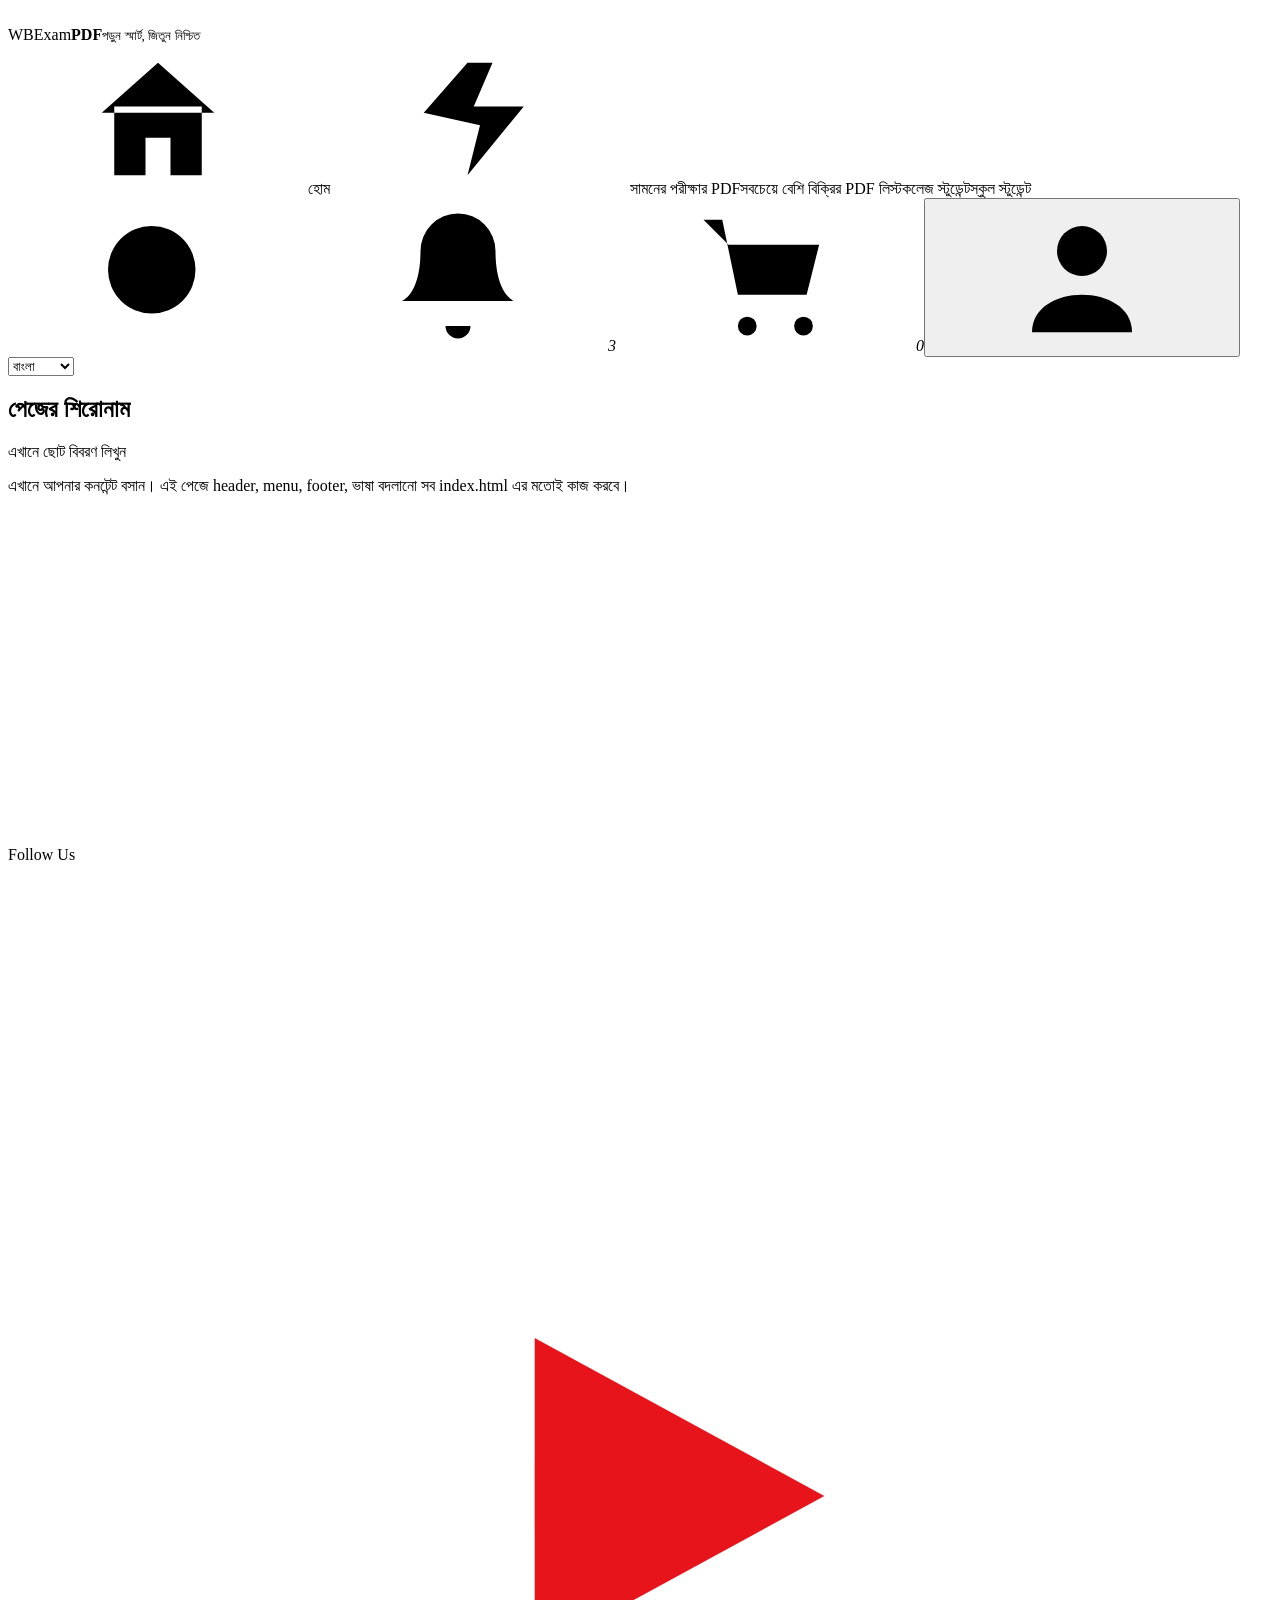
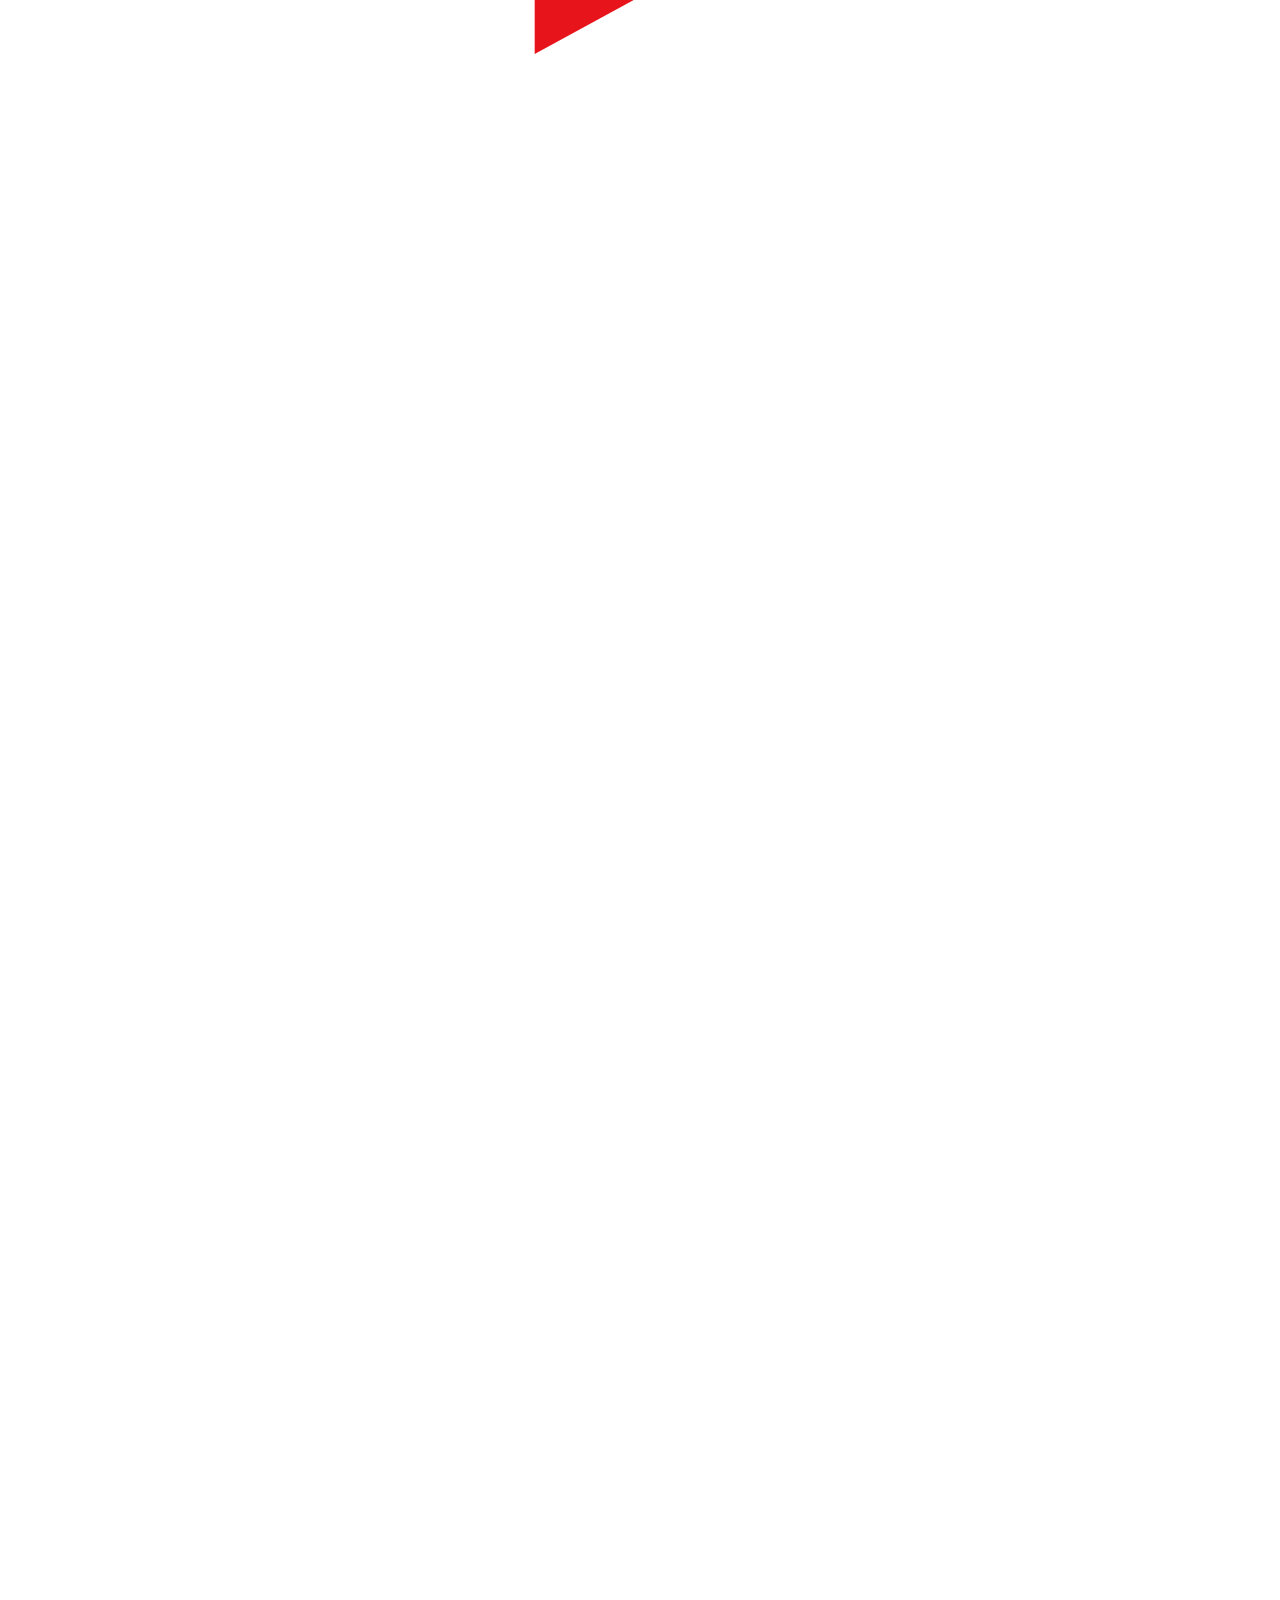
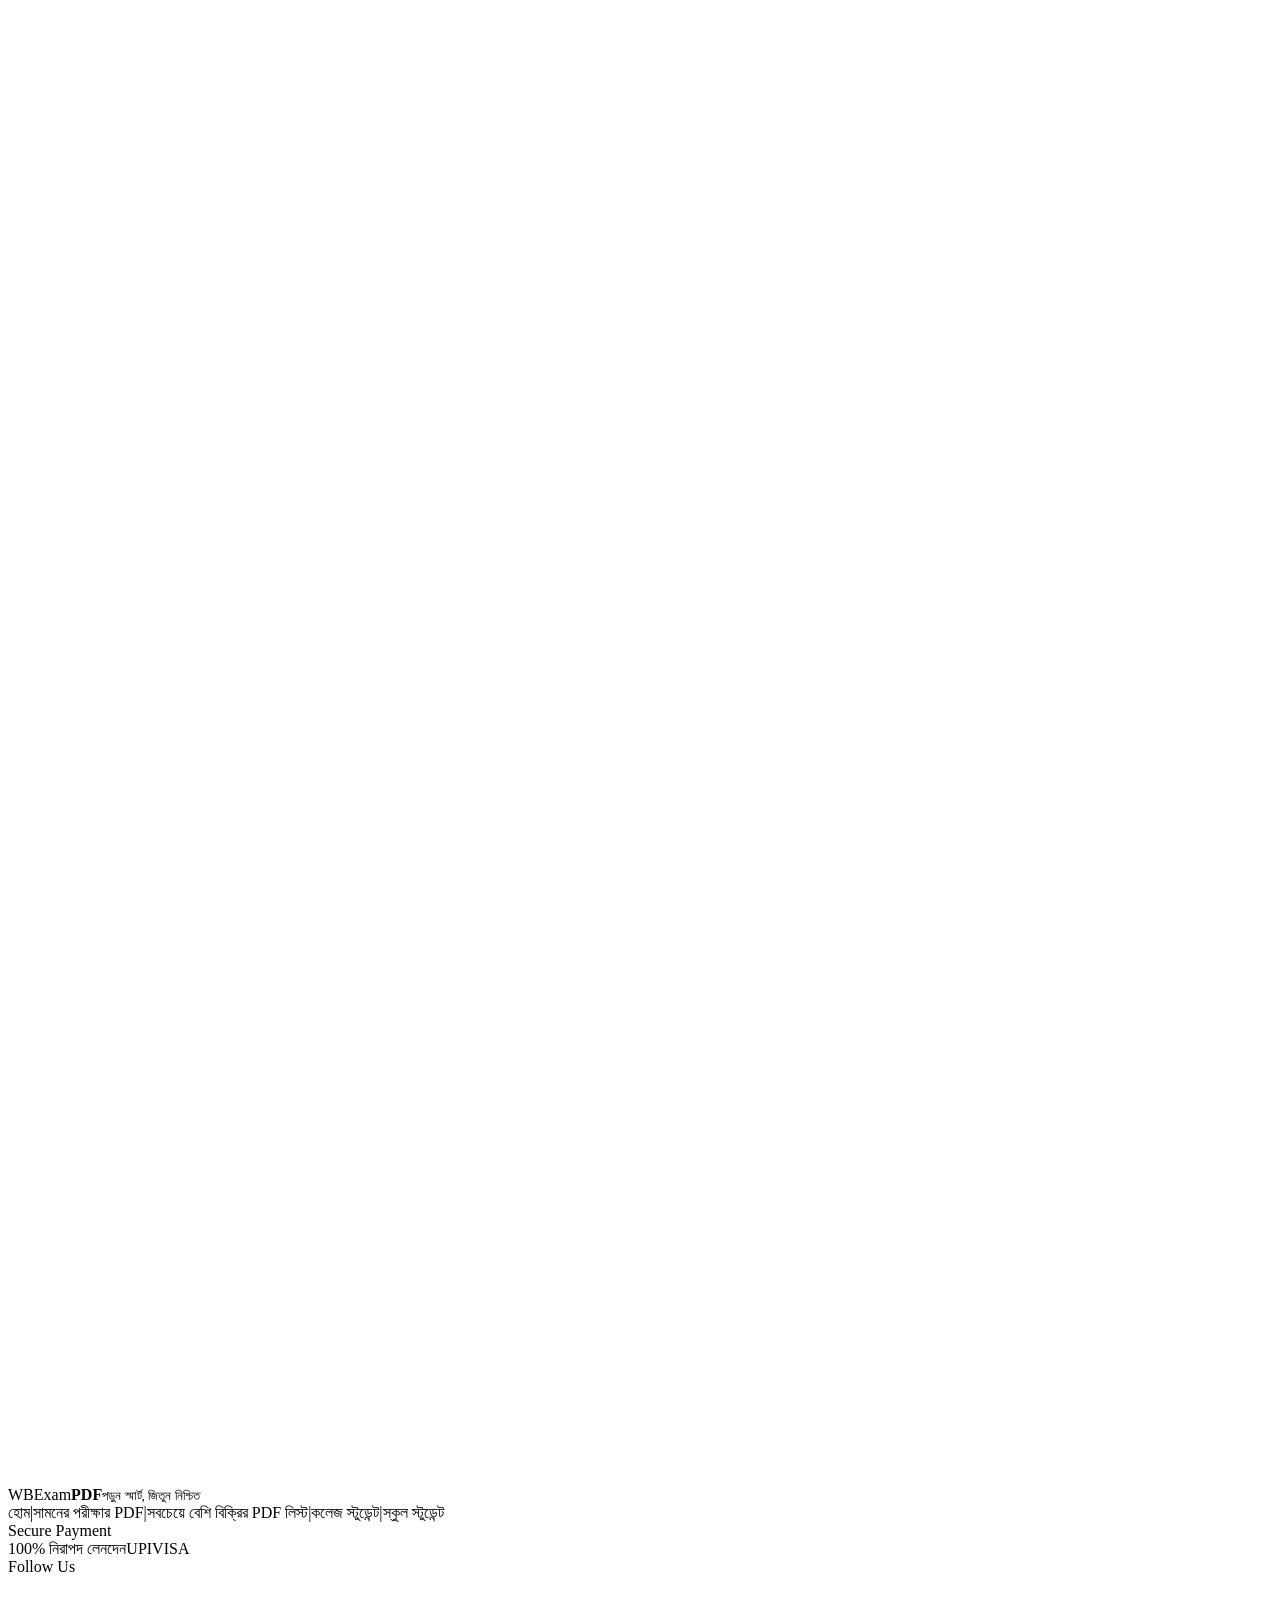
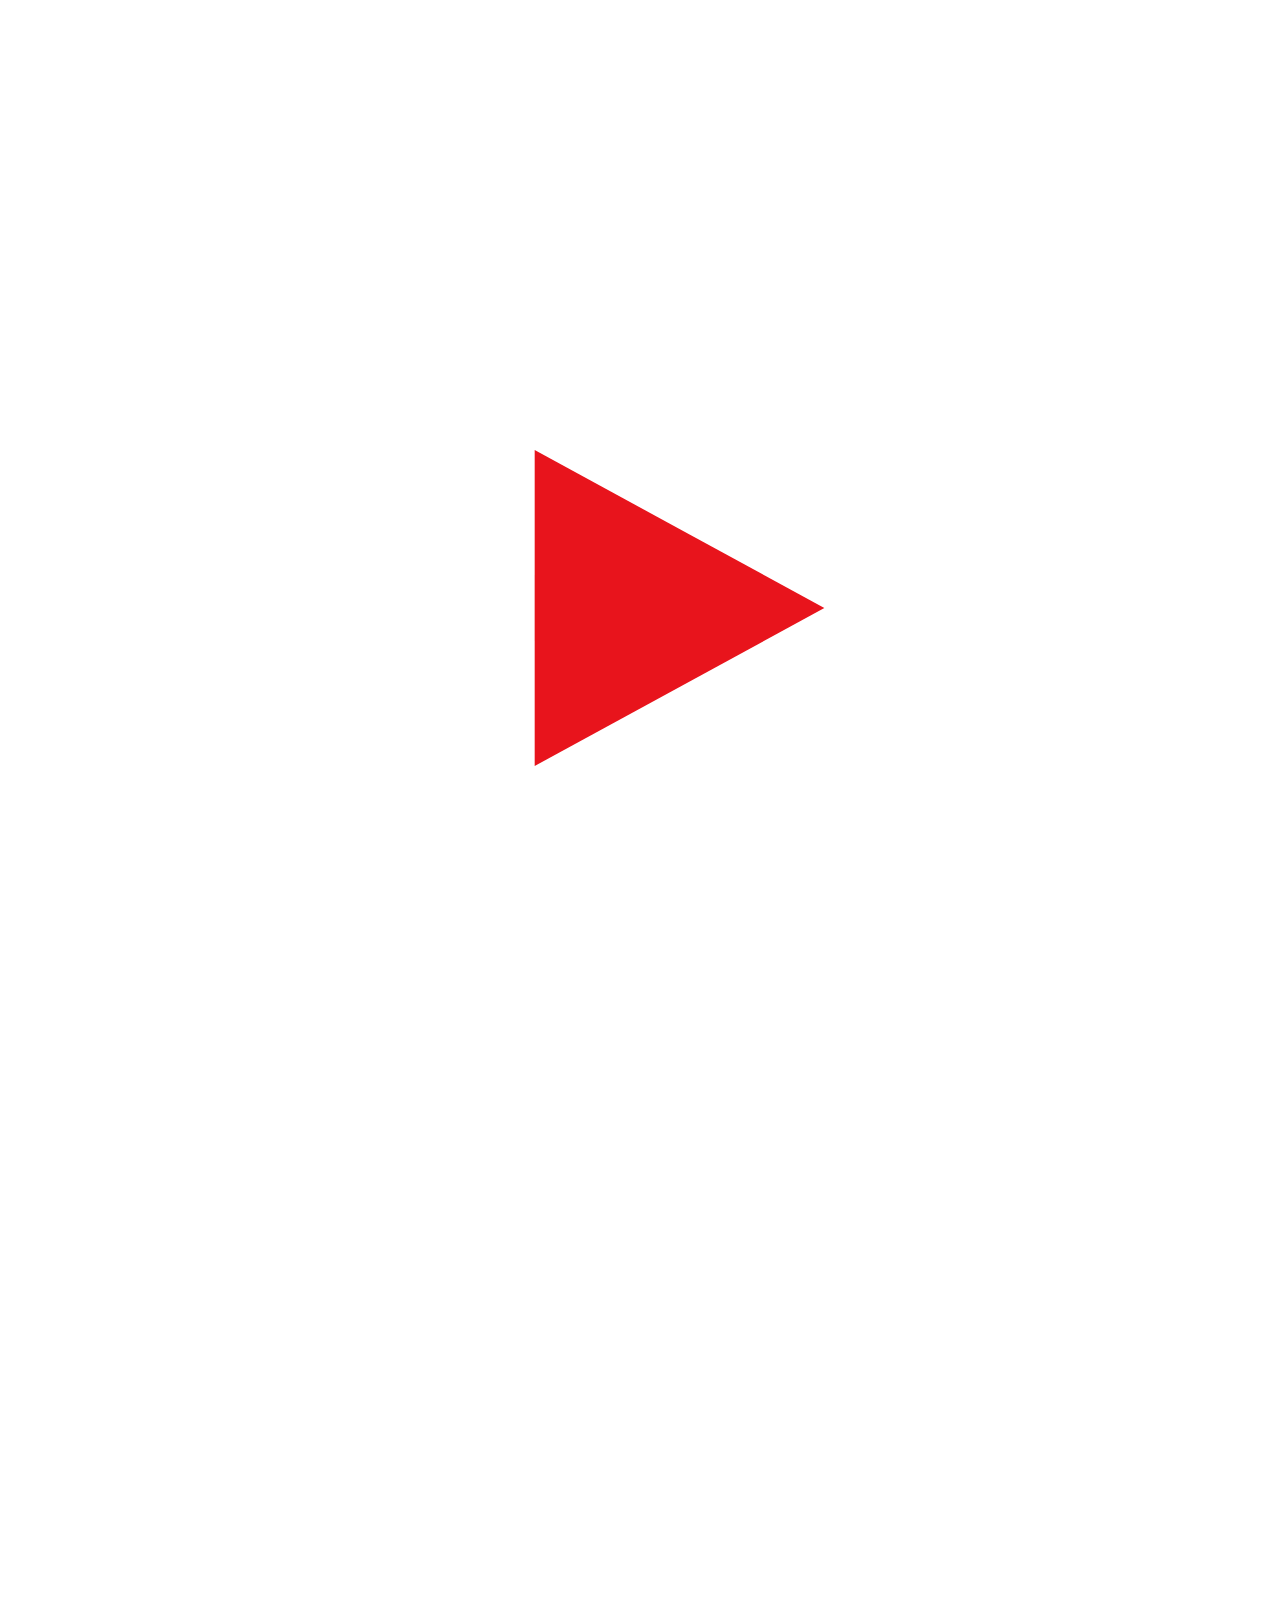
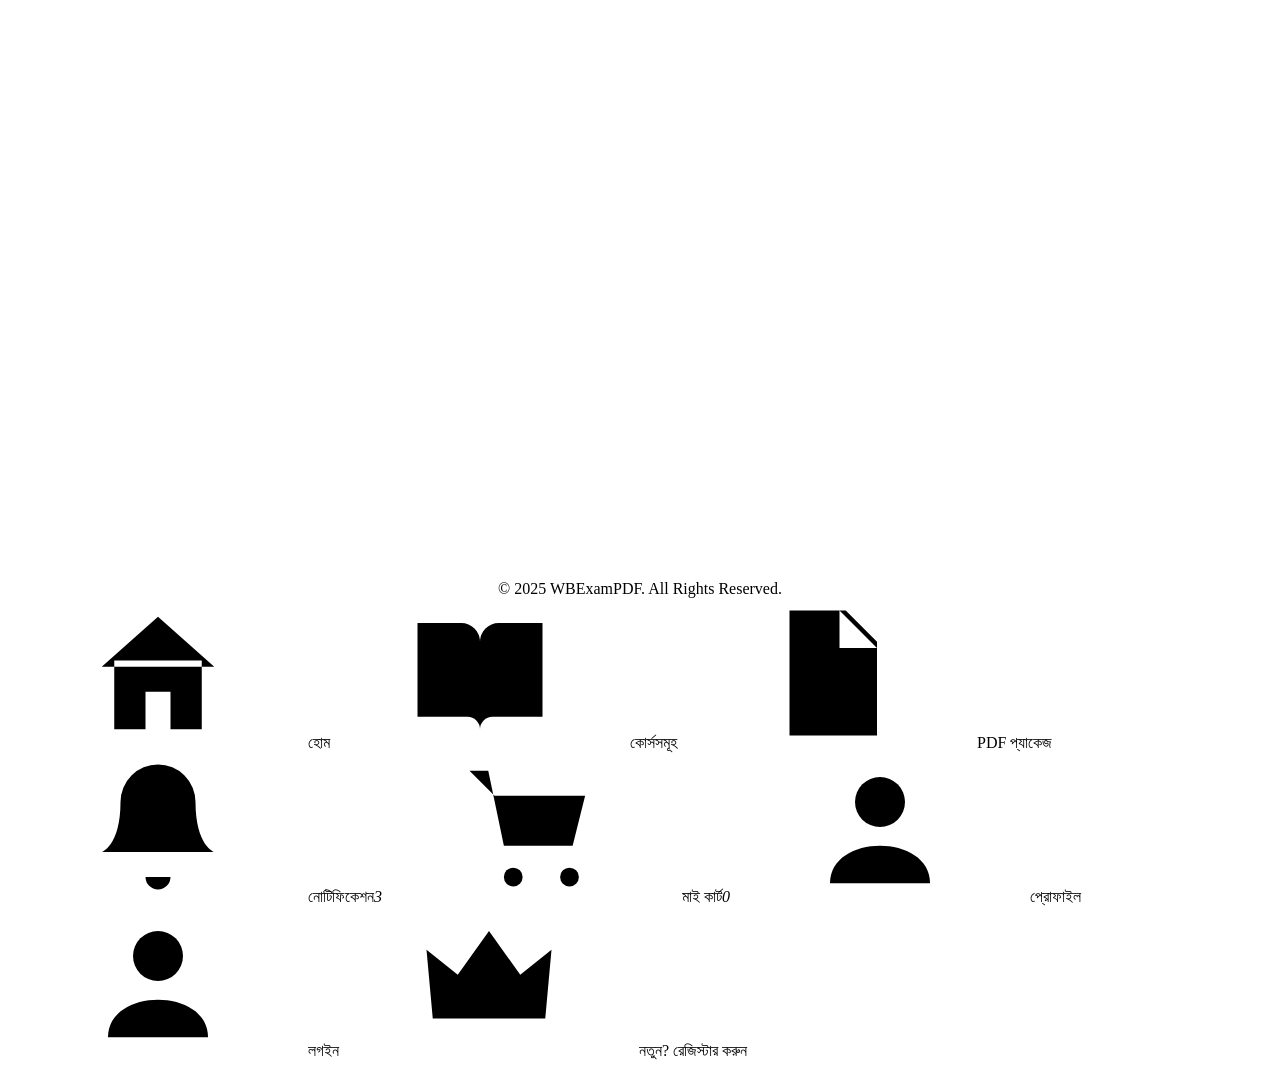
==== template.html @ 556b9f9a "Rename template[1].html to template.html" ====
<!DOCTYPE html><html lang="bn"><head><meta charset="utf-8"><meta name="viewport" content="width=device-width, initial-scale=1, viewport-fit=cover"><title>WBExamPDF – পেজের নাম</title>
<link rel="stylesheet" href="https://fonts.googleapis.com/css2?family=Hind+Siliguri:wght@400;500;600;700&display=swap">
<link rel="stylesheet" href="style.css"></head><body>
<svg width="0" height="0" style="position:absolute"><defs>
<defs><linearGradient id="fo" x1="0" y1="1" x2="0" y2="0"><stop offset="0" stop-color="#ff7a00"/><stop offset=".55" stop-color="#ff3d00"/><stop offset="1" stop-color="#d11800"/></linearGradient><linearGradient id="fm" x1="0" y1="1" x2="0" y2="0"><stop offset="0" stop-color="#ffc400"/><stop offset="1" stop-color="#ff7a00"/></linearGradient><linearGradient id="fy" x1="0" y1="1" x2="0" y2="0"><stop offset="0" stop-color="#fff6a8"/><stop offset="1" stop-color="#ffc800"/></linearGradient><linearGradient id="fc" x1="0" y1="1" x2="0" y2="0"><stop offset="0" stop-color="#fff"/><stop offset="1" stop-color="#fff2b0"/></linearGradient></defs><symbol id="pn" viewBox="0 0 24 24"><path d="M4 20h4L19 9l-4-4L4 16zM13 7l4 4"/></symbol><symbol id="s" viewBox="0 0 24 24"><circle cx="11" cy="11" r="7"/><path d="m20 20-4-4"/></symbol>
<symbol id="b" viewBox="0 0 24 24"><path d="M18 8a6 6 0 0 0-12 0c0 7-3 8-3 8h18s-3-1-3-8M10 20a2 2 0 0 0 4 0"/></symbol>
<symbol id="c" viewBox="0 0 24 24"><circle cx="9" cy="20" r="1.5"/><circle cx="18" cy="20" r="1.5"/><path d="M2 3h3l2.5 12h11l2-8H6"/></symbol>
<symbol id="u" viewBox="0 0 24 24"><circle cx="12" cy="8" r="4"/><path d="M4 21c0-4 4-6 8-6s8 2 8 6"/></symbol>
<symbol id="h" viewBox="0 0 24 24"><path d="M3 11 12 3l9 8M5 10v11h5v-6h4v6h5V10"/></symbol>
<symbol id="k" viewBox="0 0 24 24"><path d="M2 4h7a3 3 0 0 1 3 3v14a2 2 0 0 0-2-2H2zM22 4h-7a3 3 0 0 0-3 3v14a2 2 0 0 1 2-2h8z"/></symbol>
<symbol id="d" viewBox="0 0 24 24"><path d="M6 2h9l5 5v15H6zM14 2v6h6M9 13h8M9 17h8"/></symbol>
<symbol id="e" viewBox="0 0 24 24"><path d="M1 12s4-8 11-8 11 8 11 8-4 8-11 8S1 12 1 12z"/><circle cx="12" cy="12" r="3"/></symbol>
<symbol id="l" viewBox="0 0 24 24"><rect x="4" y="11" width="16" height="10" rx="2"/><path d="M8 11V7a4 4 0 0 1 8 0v4"/></symbol>
<symbol id="w" viewBox="0 0 24 24"><path d="M3 11l7-8h4l-3 7h8l-9 11 2-8z" fill="currentColor"/></symbol>
<symbol id="v" viewBox="0 0 24 24"><path d="M3 18 2 7l5 4 5-7 5 7 5-4-1 11zM4 21h16"/></symbol>
<symbol id="f" viewBox="0 0 24 24"><path d="M20 4C9 4 4 9 4 15c0 2 1 4 3 5 1-6 5-9 11-11-5 3-8 6-9 12 8 0 12-6 11-17z" fill="currentColor"/></symbol>
<symbol id="t" viewBox="0 0 24 24"><circle cx="12" cy="13" r="8"/><path d="M12 8v5l3 2M9 2h6"/></symbol>
<symbol id="hr" viewBox="0 0 24 24"><path d="M12 21s-8-5.3-8-11a4.5 4.5 0 0 1 8-2.7A4.5 4.5 0 0 1 20 10c0 5.7-8 11-8 11z"/></symbol><symbol id="sh" viewBox="0 0 24 24"><circle cx="18" cy="5" r="3"/><circle cx="6" cy="12" r="3"/><circle cx="18" cy="19" r="3"/><path d="m8.6 10.5 6.8-4M8.6 13.5l6.8 4"/></symbol></defs></svg>
<header>
<div class="logo" data-link="home"><img src="images/logo.jpg" alt=""><div>WBExam<b>PDF</b><small>পড়ুন স্মার্ট, জিতুন নিশ্চিত</small></div></div>
<nav class="top"><a class="on" data-link="home"><svg class="i"><use href="#h"/></svg>হোম</a><a data-link="upcoming"><svg class="i"><use href="#w"/></svg>সামনের পরীক্ষার PDF</a><a data-link="bestselling">সবচেয়ে বেশি বিক্রির PDF লিস্ট</a><a data-link="college">কলেজ স্টুডেন্ট</a><a data-link="school">স্কুল স্টুডেন্ট</a></nav>
<div class="srch" style="display:none" data-link="search"><svg class="i"><use href="#s"/></svg>পরীক্ষার নাম, বিষয় বা PDF খুঁজুন...</div>
<div class="ic"><svg class="i s" data-link="search"><use href="#s"/></svg><span class="s" data-link="notifications"><svg class="i"><use href="#b"/></svg><em>3</em></span><span data-link="cart"><svg class="i"><use href="#c"/></svg><em>0</em></span><button class="pf" id="pf" aria-label="Account"><svg class="i"><use href="#u"/></svg></button></div>
<select id="lg"><option value="bn">বাংলা</option><option value="en">English</option><option value="hi">हिन्दी</option></select>
</header>
<main class="sec" style="min-height:50vh"><div class="sh"><div><h2>পেজের শিরোনাম</h2><p>এখানে ছোট বিবরণ লিখুন</p></div></div><p>এখানে আপনার কনটেন্ট বসান। এই পেজে header, menu, footer, ভাষা বদলানো সব index.html এর মতোই কাজ করবে।</p></main>
<div class="follow"><div class="soc"><span>Follow Us</span><a class="yt" data-link="youtube" role="link" tabindex="0" title="YouTube" aria-label="YouTube"><svg viewBox="0 0 24 24"><rect x="2" y="5" width="20" height="14" rx="4.5" fill="#fff"/><path d="M10 9l5.5 3-5.5 3z" fill="#e8141c"/></svg></a><a class="fb" data-link="facebook" role="link" tabindex="0" title="Facebook" aria-label="Facebook"><svg viewBox="0 0 24 24"><path fill="#fff" d="M13.6 21v-7.6h2.6l.4-3h-3V8.5c0-.9.3-1.5 1.5-1.5h1.6V4.3c-.3 0-1.2-.1-2.3-.1-2.3 0-3.9 1.4-3.9 4v2.2H7.8v3h2.7V21z"/></svg></a><a class="ig" data-link="instagram" role="link" tabindex="0" title="Instagram" aria-label="Instagram"><svg viewBox="0 0 24 24"><rect x="3.5" y="3.5" width="17" height="17" rx="5" fill="none" stroke="#fff" stroke-width="2"/><circle cx="12" cy="12" r="4" fill="none" stroke="#fff" stroke-width="2"/><circle cx="17.2" cy="6.8" r="1.3" fill="#fff"/></svg></a></div></div>
<footer><div class="logo" data-link="home"><img src="images/logo.jpg" alt="" style="height:40px"><div>WBExam<b>PDF</b><small>পড়ুন স্মার্ট, জিতুন নিশ্চিত</small></div></div><nav><a data-link="home">হোম</a>|<a data-link="upcoming">সামনের পরীক্ষার PDF</a>|<a data-link="bestselling">সবচেয়ে বেশি বিক্রির PDF লিস্ট</a>|<a data-link="college">কলেজ স্টুডেন্ট</a>|<a data-link="school">স্কুল স্টুডেন্ট</a></nav><div class="r"><span>Secure Payment<br>100% নিরাপদ লেনদেন</span><span class="pay">UPI</span><span class="pay">VISA</span><div class="soc"><span>Follow Us</span><a class="yt" data-link="youtube" role="link" tabindex="0" title="YouTube" aria-label="YouTube"><svg viewBox="0 0 24 24"><rect x="2" y="5" width="20" height="14" rx="4.5" fill="#fff"/><path d="M10 9l5.5 3-5.5 3z" fill="#e8141c"/></svg></a><a class="fb" data-link="facebook" role="link" tabindex="0" title="Facebook" aria-label="Facebook"><svg viewBox="0 0 24 24"><path fill="#fff" d="M13.6 21v-7.6h2.6l.4-3h-3V8.5c0-.9.3-1.5 1.5-1.5h1.6V4.3c-.3 0-1.2-.1-2.3-.1-2.3 0-3.9 1.4-3.9 4v2.2H7.8v3h2.7V21z"/></svg></a><a class="ig" data-link="instagram" role="link" tabindex="0" title="Instagram" aria-label="Instagram"><svg viewBox="0 0 24 24"><rect x="3.5" y="3.5" width="17" height="17" rx="5" fill="none" stroke="#fff" stroke-width="2"/><circle cx="12" cy="12" r="4" fill="none" stroke="#fff" stroke-width="2"/><circle cx="17.2" cy="6.8" r="1.3" fill="#fff"/></svg></a></div></div><div style="width:100%;text-align:center">© 2025 WBExamPDF. All Rights Reserved.</div></footer>
<nav class="bn"><a class="on" data-link="home"><svg class="i"><use href="#h"/></svg>হোম</a><a data-link="courses"><svg class="i"><use href="#k"/></svg>কোর্সসমূহ</a><a data-link="pdfpackage"><svg class="i"><use href="#d"/></svg>PDF প্যাকেজ</a><a data-link="notifications"><svg class="i"><use href="#b"/></svg>নোটিফিকেশন<em>3</em></a><a data-link="cart"><svg class="i"><use href="#c"/></svg>মাই কার্ট<em>0</em></a><a class="pfb"><svg class="i"><use href="#u"/></svg>প্রোফাইল</a></nav>
<div id="am" role="menu"><a data-link="login"><svg class="i"><use href="#u"/></svg>লগইন</a><a data-link="register"><svg class="i"><use href="#v"/></svg>নতুন? রেজিস্টার করুন</a></div>
<script src="script.js"></script>
</body></html>
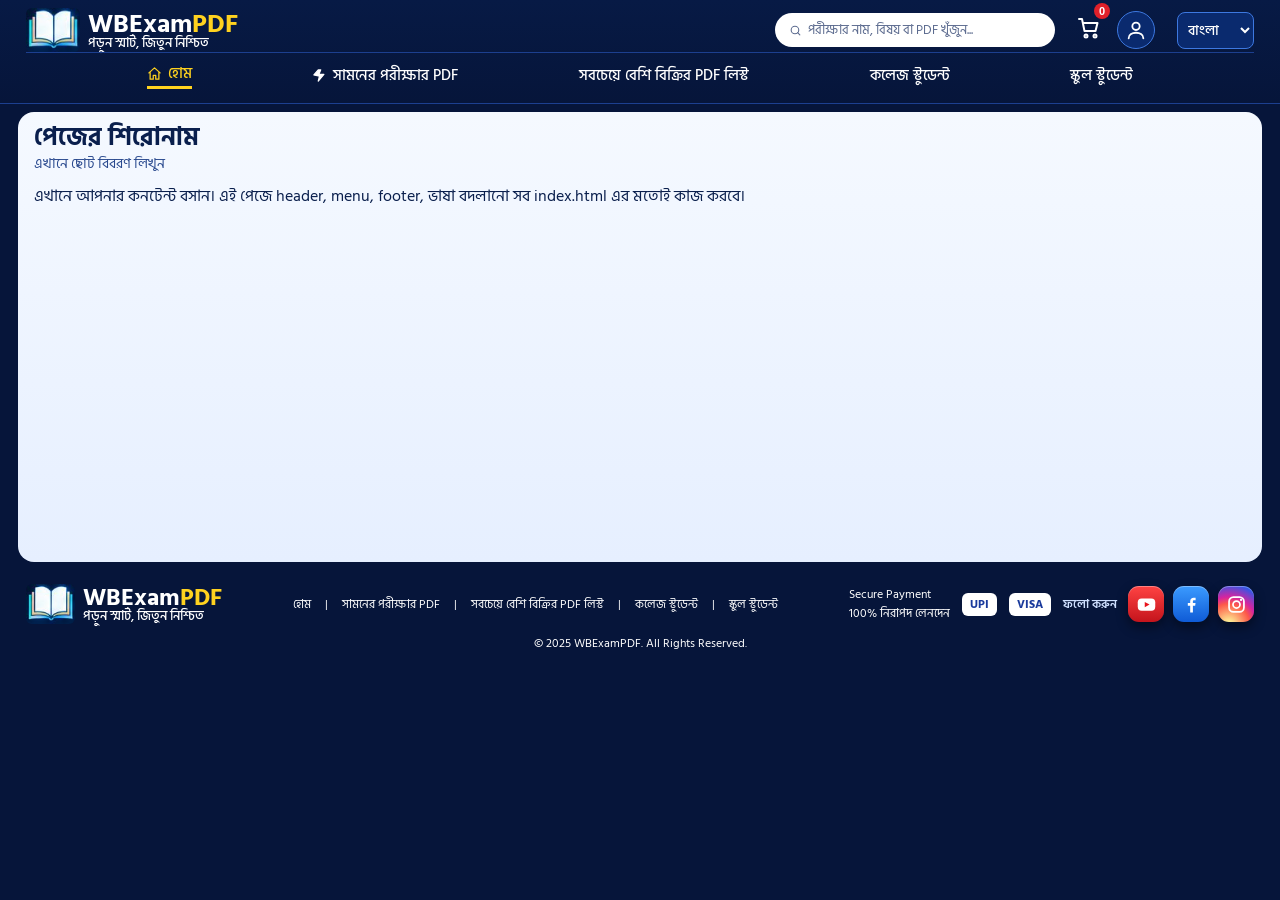
==== commit 5391d0f7: "Update template.html" ====
--- a/template.html
+++ b/template.html
@@ -26,7 +26,7 @@
 <main class="sec" style="min-height:50vh"><div class="sh"><div><h2>পেজের শিরোনাম</h2><p>এখানে ছোট বিবরণ লিখুন</p></div></div><p>এখানে আপনার কনটেন্ট বসান। এই পেজে header, menu, footer, ভাষা বদলানো সব index.html এর মতোই কাজ করবে।</p></main>
 <div class="follow"><div class="soc"><span>Follow Us</span><a class="yt" data-link="youtube" role="link" tabindex="0" title="YouTube" aria-label="YouTube"><svg viewBox="0 0 24 24"><rect x="2" y="5" width="20" height="14" rx="4.5" fill="#fff"/><path d="M10 9l5.5 3-5.5 3z" fill="#e8141c"/></svg></a><a class="fb" data-link="facebook" role="link" tabindex="0" title="Facebook" aria-label="Facebook"><svg viewBox="0 0 24 24"><path fill="#fff" d="M13.6 21v-7.6h2.6l.4-3h-3V8.5c0-.9.3-1.5 1.5-1.5h1.6V4.3c-.3 0-1.2-.1-2.3-.1-2.3 0-3.9 1.4-3.9 4v2.2H7.8v3h2.7V21z"/></svg></a><a class="ig" data-link="instagram" role="link" tabindex="0" title="Instagram" aria-label="Instagram"><svg viewBox="0 0 24 24"><rect x="3.5" y="3.5" width="17" height="17" rx="5" fill="none" stroke="#fff" stroke-width="2"/><circle cx="12" cy="12" r="4" fill="none" stroke="#fff" stroke-width="2"/><circle cx="17.2" cy="6.8" r="1.3" fill="#fff"/></svg></a></div></div>
 <footer><div class="logo" data-link="home"><img src="images/logo.jpg" alt="" style="height:40px"><div>WBExam<b>PDF</b><small>পড়ুন স্মার্ট, জিতুন নিশ্চিত</small></div></div><nav><a data-link="home">হোম</a>|<a data-link="upcoming">সামনের পরীক্ষার PDF</a>|<a data-link="bestselling">সবচেয়ে বেশি বিক্রির PDF লিস্ট</a>|<a data-link="college">কলেজ স্টুডেন্ট</a>|<a data-link="school">স্কুল স্টুডেন্ট</a></nav><div class="r"><span>Secure Payment<br>100% নিরাপদ লেনদেন</span><span class="pay">UPI</span><span class="pay">VISA</span><div class="soc"><span>Follow Us</span><a class="yt" data-link="youtube" role="link" tabindex="0" title="YouTube" aria-label="YouTube"><svg viewBox="0 0 24 24"><rect x="2" y="5" width="20" height="14" rx="4.5" fill="#fff"/><path d="M10 9l5.5 3-5.5 3z" fill="#e8141c"/></svg></a><a class="fb" data-link="facebook" role="link" tabindex="0" title="Facebook" aria-label="Facebook"><svg viewBox="0 0 24 24"><path fill="#fff" d="M13.6 21v-7.6h2.6l.4-3h-3V8.5c0-.9.3-1.5 1.5-1.5h1.6V4.3c-.3 0-1.2-.1-2.3-.1-2.3 0-3.9 1.4-3.9 4v2.2H7.8v3h2.7V21z"/></svg></a><a class="ig" data-link="instagram" role="link" tabindex="0" title="Instagram" aria-label="Instagram"><svg viewBox="0 0 24 24"><rect x="3.5" y="3.5" width="17" height="17" rx="5" fill="none" stroke="#fff" stroke-width="2"/><circle cx="12" cy="12" r="4" fill="none" stroke="#fff" stroke-width="2"/><circle cx="17.2" cy="6.8" r="1.3" fill="#fff"/></svg></a></div></div><div style="width:100%;text-align:center">© 2025 WBExamPDF. All Rights Reserved.</div></footer>
-<nav class="bn"><a class="on" data-link="home"><svg class="i"><use href="#h"/></svg>হোম</a><a data-link="courses"><svg class="i"><use href="#k"/></svg>কোর্সসমূহ</a><a data-link="pdfpackage"><svg class="i"><use href="#d"/></svg>PDF প্যাকেজ</a><a data-link="notifications"><svg class="i"><use href="#b"/></svg>নোটিফিকেশন<em>3</em></a><a data-link="cart"><svg class="i"><use href="#c"/></svg>মাই কার্ট<em>0</em></a><a class="pfb"><svg class="i"><use href="#u"/></svg>প্রোফাইল</a></nav>
+<nav class="bn"><a class="on" data-link="home"><svg class="i"><use href="#h"/></svg>হোম</a><a data-link="courses"><svg class="i"><use href="#k"/></svg>কোর্সসমূহ</a><a data-link="pdfpackage"><svg class="i"><use href="#d"/></svg>PDF প্যাকেজ</a><a data-link="cart"><svg class="i"><use href="#c"/></svg>মাই কার্ট<em>0</em></a><a class="pfb"><svg class="i"><use href="#u"/></svg>প্রোফাইল</a></nav>
 <div id="am" role="menu"><a data-link="login"><svg class="i"><use href="#u"/></svg>লগইন</a><a data-link="register"><svg class="i"><use href="#v"/></svg>নতুন? রেজিস্টার করুন</a></div>
 <script src="script.js"></script>
 </body></html>
--- a/style.css
+++ b/style.css
@@ -0,0 +1,194 @@
+:root{--bg:#06153a;--bg2:#0b2a6b;--red:#e0202a;--org:#f59a23;--grn:#1fa64a;--yel:#ffd21f;--ink:#0a1f4d;box-sizing:border-box;padding-top:env(safe-area-inset-top,0px)}
+*{box-sizing:inherit;margin:0;padding:0}
+body{font-family:'Hind Siliguri',system-ui,sans-serif;background:var(--bg);color:#fff;padding-bottom:78px}
+svg.i{width:1em;height:1em;fill:none;stroke:currentColor;stroke-width:2;stroke-linecap:round;stroke-linejoin:round;vertical-align:-.12em}
+header{display:flex;align-items:center;gap:14px;padding:8px 14px;background:linear-gradient(#071a45,#06153a);border-bottom:1px solid #1c3f8f;position:sticky;top:0;z-index:20}
+.logo{display:flex;align-items:center;gap:8px;font-weight:700;font-size:26px;line-height:1}.logo img{height:44px;border-radius:6px}.logo b{color:var(--yel)}.logo small{display:block;font-size:13px;font-weight:500}
+.ic{display:flex;gap:16px;margin-left:auto;align-items:center;font-size:26px}.ic span{position:relative}.ic em{position:absolute;top:-8px;right:-9px;background:var(--red);font:600 11px/16px sans-serif;min-width:16px;text-align:center;border-radius:9px}
+.login{border:1px solid #3d78e0;border-radius:8px;padding:6px 10px;font-size:15px;background:#0a2a6e;white-space:nowrap}
+nav.top{display:none}
+.hero{position:relative;overflow:hidden;background:radial-gradient(90% 100% at 60% 30%,#173b8f,#06153a);display:grid;grid-template-columns:36% 1fr;min-height:260px}
+.hero .girl{grid-row:1/3;position:relative}.hero .girl img{position:absolute;inset:0;width:100%;height:100%;object-fit:cover;object-position:left top;-webkit-mask-image:linear-gradient(90deg,#000 70%,transparent);mask-image:linear-gradient(90deg,#000 70%,transparent)}
+.hero .girl p{position:absolute;left:8px;top:22px;color:var(--yel);font-weight:600;font-size:15px;line-height:1.15;transform:rotate(-8deg);z-index:2}
+.ttl{padding:18px 8px 0;text-align:center}.ttl i{display:inline-block;background:var(--red);font-style:normal;font-weight:700;padding:2px 16px;transform:skew(-8deg) rotate(-3deg);font-size:16px}
+.ttl h1{font-size:44px;line-height:1.05;font-weight:700;text-shadow:0 3px 0 #a5141b}.ttl p{font-size:15px}.ttl u{display:inline-block;background:var(--red);text-decoration:none;font-weight:700;padding:1px 20px;font-size:20px;transform:skew(-8deg)}
+.tim{margin:10px auto 0;border:2px solid #ff3b30;border-radius:14px;padding:6px 10px 6px;background:linear-gradient(#a10f18,#5d0b18);box-shadow:0 0 18px #f0202a88;text-align:center;max-width:330px}
+.tim h4{font-size:14px;font-weight:600}.tim small{font-size:11px;display:block}
+.cd{display:flex;justify-content:center;gap:6px;align-items:flex-start}.cd div{text-align:center;font-size:12px}.cd b{display:block;background:#7a0f19;border:1px solid #f0505a;border-radius:6px;font:700 30px/1.1 'Hind Siliguri',sans-serif;min-width:48px;padding:0 4px;letter-spacing:1px}.cd>i{font:700 26px/1.3 sans-serif;font-style:normal}
+.burst{display:none}
+.pri{grid-column:1/-1;display:flex;gap:10px;justify-content:center;padding:8px 8px 22px;flex-wrap:wrap}
+.pri div{display:flex;align-items:center;gap:8px;border-radius:9px;padding:6px 12px;font-size:16px;font-weight:600;line-height:1.1;min-width:150px}.pri small{display:block;font-size:10px;font-weight:400}.pri svg{font-size:30px}
+.p1{background:linear-gradient(#f22b2b,#b31218)}.p2{background:linear-gradient(#ffb02e,#e2830e)}.p3{background:linear-gradient(#25b657,#12813a)}
+.sec{background:linear-gradient(#f5f9ff,#e6efff);color:var(--ink);margin:8px;border-radius:16px;padding:12px}
+.sh{display:flex;align-items:center;gap:10px;margin-bottom:8px}.sh img{height:46px}.sh h2{font-size:25px;line-height:1.1;font-weight:700}.sh h2 span{font-size:15px;font-weight:500;color:#2a4a8f}.sh p{font-size:14px;color:#2a4a8f}.sh a{margin-left:auto;color:#1a55d1;font-weight:600;white-space:nowrap}
+.row{display:flex;gap:10px;overflow-x:auto;scroll-snap-type:x mandatory;padding-bottom:4px}
+.card{flex:0 0 236px;scroll-snap-align:start;background:#fff;border:1px solid #cfe0fb;border-radius:12px;padding:7px;display:flex;flex-direction:column}
+.card .im{position:relative;aspect-ratio:232/95;border-radius:8px;overflow:hidden}.card .im img{width:100%;height:100%;object-fit:cover;display:block}
+.tag{position:absolute;left:6px;top:6px;color:#fff;font-weight:600;font-size:14px;padding:2px 12px 2px 8px;border-radius:7px;display:flex;gap:4px;align-items:center}
+.card h3{font-size:17px;line-height:1.15;margin:8px 2px 0;font-weight:700}.card h3 small{display:block;font-size:15px;font-weight:600}.card p{font-size:14px;line-height:1.3;margin:4px 2px 6px;color:#1b2f66;flex:1}
+.pr{display:grid;grid-template-columns:repeat(3,1fr);gap:5px}.pr div{border-radius:7px;text-align:center;font-weight:700;color:#fff;font-size:16px;line-height:1.25;padding-bottom:2px}.pr div span{display:block;font-size:13px;padding:1px 0;border-radius:7px 7px 0 0}
+.pr .a{background:#fff2f2;color:#d0202a}.pr .a span{background:var(--red);color:#fff}.pr .b{background:#fff5e4;color:#c46e00}.pr .b span{background:var(--org);color:#fff}.pr .c{background:#e8f8ee;color:#12813a}.pr .c span{background:var(--grn);color:#fff}
+.buy{display:block;margin:8px 0;background:linear-gradient(#f0323a,#c4141c);color:#fff;text-align:center;font-weight:700;border-radius:7px;padding:5px;font-size:15px;box-shadow:0 2px 0 #8b0d13}
+.ft{display:flex;justify-content:space-between;font-size:11px;color:#2a4a8f;align-items:center;line-height:1.15}.ft div{display:flex;gap:6px;align-items:center}.ft svg{font-size:20px;color:#0a2a6e}
+.only-m{display:block}
+.strip{display:flex;align-items:center;gap:10px;margin:8px;padding:10px 12px;border:2px solid #2a5bd7;border-radius:14px;background:linear-gradient(90deg,#0a1f55,#0b2a6b);flex-wrap:wrap}
+.strip img{height:48px}.strip h3{font-size:22px;font-weight:600}.strip .cd b{font-size:26px;background:#a10f18}.strip .box{border:2px solid #ff3b30;border-radius:12px;padding:3px 10px;background:#7a0f19}
+.strip .cta{margin-left:auto;background:var(--yel);color:#0a1f4d;font-weight:700;font-size:21px;border-radius:9px;padding:8px 22px;white-space:nowrap}
+.rv{margin:8px;border:1px solid #1c3f8f;border-radius:14px;padding:10px;background:#081d4d}
+.rv .sh h2{font-size:24px}.rv .sh p{color:#dfe9ff}.rv .sh a{color:#fff;font-weight:500}
+.rr{display:flex;gap:10px;overflow-x:auto}.rc{flex:0 0 250px;background:#fff;color:var(--ink);border-radius:9px;padding:8px;display:flex;gap:8px;font-size:13px;line-height:1.3}
+.rc img{width:44px;height:44px;border-radius:50%;object-fit:cover}.rc b{font-size:15px;display:block}.st{color:#f5a300;letter-spacing:1px}.rc q{display:block;margin:2px 0 4px}.rc small{color:#2a55c0;font-size:11px}
+.bn{position:fixed;left:0;right:0;bottom:0;display:flex;background:#06153a;border-top:1px solid #1c3f8f;padding:6px 0 calc(6px + env(safe-area-inset-bottom,0px));z-index:30}
+.bn a{flex:1;text-align:center;font-size:14px;color:#fff;position:relative}.bn svg{font-size:30px;display:block;margin:0 auto}.bn a.on{color:var(--yel);font-weight:700;border-bottom:3px solid var(--yel)}.bn em{position:absolute;top:-4px;left:56%;background:var(--red);font:600 11px/16px sans-serif;min-width:16px;border-radius:9px}
+footer{display:none}
+@media(min-width:900px){
+body{padding-bottom:0}.bn,.only-m,.login+.m,.ic .m{display:none}
+header{padding:8px 26px;gap:22px}nav.top{display:flex;gap:26px;font-size:15px;margin-left:16px;font-weight:500}nav.top a{display:flex;align-items:center;gap:6px}nav.top a.on{color:var(--yel);border-bottom:3px solid var(--yel)}
+.srch{display:flex!important;margin-left:auto;align-items:center;gap:6px;background:#fff;color:#5c6b8f;border-radius:20px;padding:6px 14px;width:280px;font-size:13px}
+.ic{margin-left:0;font-size:24px}.ic .s{display:none}
+.hero{grid-template-columns:27% 1fr 300px 190px;min-height:240px;padding-right:0}.hero .girl{grid-row:1/3}.ttl{padding-top:20px;grid-column:2}.tim{grid-column:3;grid-row:1;margin:26px 0 0;max-width:none;align-self:start}
+.ttl h1{font-size:56px}.burst{display:flex;grid-column:4;grid-row:1;align-self:center;justify-self:center;width:170px;height:170px;background:radial-gradient(#ffd21f,#f5a300);clip-path:polygon(50% 0,60% 12%,75% 5%,79% 21%,95% 22%,90% 38%,100% 50%,90% 62%,95% 78%,79% 79%,75% 95%,60% 88%,50% 100%,40% 88%,25% 95%,21% 79%,5% 78%,10% 62%,0 50%,10% 38%,5% 22%,21% 21%,25% 5%,40% 12%);flex-direction:column;align-items:center;justify-content:center;color:#0a1f4d;text-align:center;font-weight:700;line-height:1.05}
+.burst b{color:var(--red);font-size:20px;display:block}.burst strong{color:var(--red);font-size:31px}.burst span{font-size:16px}
+.pri{grid-column:2/4;justify-content:flex-start;padding:0 0 18px 20px;flex-wrap:nowrap}
+.sec{margin:8px 18px;padding:12px 16px}.row{overflow:visible}.card{flex:1 1 0;min-width:0}
+.strip,.rv{margin:8px 18px}.strip{justify-content:center}.strip .cta{margin-left:60px}
+.rc{flex:0 0 calc((100% - 20px)/3);padding:12px;font-size:14px}
+footer{display:flex;align-items:center;gap:30px;padding:14px 26px;font-size:12px;flex-wrap:wrap}footer .logo{font-size:24px}footer nav{display:flex;gap:16px;margin:0 auto}footer .r{display:flex;gap:12px;align-items:center}
+footer .pay{background:#fff;color:#1a3a9c;font-weight:700;border-radius:6px;padding:2px 8px}
+}
+
+@keyframes fl{0%,100%{transform:scale(1) rotate(-3deg);filter:drop-shadow(0 0 5px #ff7a00) brightness(1)}50%{transform:scale(1.12) rotate(3deg) translateY(-2px);filter:drop-shadow(0 0 13px #ffb300) brightness(1.25)}}
+.sh img,.strip img{animation:fl 1.4s ease-in-out infinite;transform-origin:50% 90%}
+@keyframes tw{0%,100%{opacity:1;transform:scale(1)}50%{opacity:.6;transform:scale(1.08)}}
+.rv .sh img{animation:tw 2s infinite}.st{display:inline-block;animation:tw 1.8s infinite}
+@keyframes pu{0%,100%{box-shadow:0 0 0 0 #ff3b3099}50%{box-shadow:0 0 0 7px #ff3b3000}}.tag{animation:pu 1.6s infinite}
+@keyframes sn{to{left:140%}}
+.buy,.cta,.ttl u{position:relative;overflow:hidden}
+.buy::after,.cta::after,.ttl u::after{content:"";position:absolute;top:0;left:-60%;width:40%;height:100%;background:linear-gradient(100deg,transparent,#fffa,transparent);transform:skewX(-20deg);animation:sn 2.8s ease-in-out infinite}
+@keyframes bp{0%,100%{transform:scale(1)}50%{transform:scale(1.07)}}.burst{animation:bp 1.8s ease-in-out infinite}
+@keyframes gl{0%,100%{box-shadow:0 0 10px #f0202a77}50%{box-shadow:0 0 28px #ff3b30}}
+.tim,.strip .box{animation:gl 2s infinite}.hot{animation-duration:.7s!important}
+@keyframes fp{0%{transform:rotateX(90deg);opacity:.2}100%{transform:none;opacity:1}}.n.fl{animation:fp .45s ease-out}
+@keyframes sp{to{transform:rotate(360deg)}}.tag svg.spin{animation:sp 3s linear infinite}
+.card{transition:transform .25s,box-shadow .25s}.card:hover{transform:translateY(-4px);box-shadow:0 10px 22px #0a2a6e33}
+.pr s{display:block;font-size:11px;font-weight:500;color:#7a86a6;text-decoration-color:#e0202a;text-decoration-thickness:2px;padding-top:1px}
+.pr em{display:block;font:600 10px/1.2 'Hind Siliguri',sans-serif;font-style:normal}
+.mt{display:flex;align-items:center;margin:0 2px 6px;font-size:12px;color:#12813a;font-weight:600;gap:4px;min-height:24px}.mt svg{font-size:15px}.ac{display:flex;gap:6px;margin-left:auto}
+.mt button{display:flex;align-items:center;gap:3px;border:1px solid #cfe0fb;background:#fff;color:#1a3a9c;border-radius:14px;padding:2px 8px;font:600 12px 'Hind Siliguri',sans-serif;cursor:pointer}
+.mt .lk.on{color:#e0202a;border-color:#e0202a}.lk.on svg{fill:#e0202a}
+#lg{background:#0a2a6e;color:#fff;border:1px solid #3d78e0;border-radius:8px;padding:5px 6px;font:500 14px 'Hind Siliguri',sans-serif}
+#lp{position:fixed;inset:0;background:#020a1fd9;z-index:100;display:none;align-items:center;justify-content:center;padding:16px}#lp.on{display:flex}
+.lb{background:linear-gradient(#0b2a6b,#06153a);border:2px solid #3d78e0;border-radius:18px;padding:24px 22px;text-align:center;max-width:340px;width:100%}
+.lb h3{font-size:22px}.lb small{display:block;font-size:13px;font-weight:400;color:#bcd0ff;margin:2px 0 12px}
+.lb button{display:block;width:100%;margin:8px 0;padding:11px;border-radius:10px;border:0;font:700 19px 'Hind Siliguri',sans-serif;background:var(--yel);color:#0a1f4d;cursor:pointer}.lb .x{background:none;color:#bcd0ff;font-size:13px;font-weight:400}
+@media(max-width:599px){.login{display:none}}
+@media(prefers-reduced-motion:reduce){*,*::after{animation:none!important;transition:none!important}}
+
+[data-link]{cursor:pointer}
+.pf{background:#0a2a6e;border:1px solid #3d78e0;border-radius:50%;width:38px;height:38px;display:grid;place-items:center;color:#fff;font-size:22px;cursor:pointer;transition:background .2s}.pf:hover{background:#12409b}
+#am{position:fixed;z-index:60;display:none;min-width:220px;background:#0b2a6b;border:1px solid #3d78e0;border-radius:12px;padding:6px;box-shadow:0 12px 30px #000a}#am.on{display:block}
+#am a{display:flex;align-items:center;gap:10px;padding:10px 12px;border-radius:8px;font-size:15px;font-weight:600;color:#fff}#am a:hover{background:#15409b}#am a+a{color:var(--yel)}
+.hero{grid-template-columns:1fr}
+.slider{position:relative;overflow:hidden;height:clamp(190px,54vw,270px)}
+.trk{position:absolute;inset:0;display:flex;transition:transform .7s cubic-bezier(.65,0,.25,1)}
+.sd{flex:0 0 100%;position:relative;overflow:hidden}.sd>img{position:absolute;inset:0;width:100%;height:100%;object-fit:cover;object-position:center}
+.gx{display:flex;flex-direction:column;justify-content:center;gap:4px;padding:12px 20px 62px}.gx svg{font-size:40px;color:var(--yel)}.gx b{font-size:22px;line-height:1.15}.gx span{font-size:14px;color:#dbe6ff}
+.g1{background:linear-gradient(120deg,#8f1320,#e0202a)}.g2{background:linear-gradient(120deg,#0b3f9a,#1a55d1)}.g3{background:linear-gradient(120deg,#0e6b34,#1fa64a)}
+.dots{position:absolute;left:12px;bottom:12px;display:flex;gap:6px;z-index:3}.dots button{width:8px;height:8px;border-radius:5px;border:0;background:#ffffff88;padding:0;cursor:pointer;transition:width .3s,background .3s}.dots button.on{width:22px;background:var(--yel)}
+.slider .tim{position:absolute;right:10px;bottom:10px;margin:0;padding:4px 8px 5px;border-radius:12px;max-width:none;z-index:3;background:linear-gradient(#a10f18dd,#5d0b18dd);backdrop-filter:blur(3px)}
+.slider .tim h4{font-size:10px;letter-spacing:.6px}.slider .tim small{font-size:9px}
+.slider .cd{gap:3px}.slider .cd div{font-size:9px;line-height:1.3}.slider .cd b.n{font-size:19px;min-width:34px;letter-spacing:0}.slider .cd>i{font-size:17px}
+.cd b.n{position:relative;overflow:hidden;height:calc(1.1em + 2px);background:linear-gradient(#9a1421,#5a0a14);border-color:#ff6a73;box-shadow:inset 0 1px 0 #ff9aa266,inset 0 -8px 10px #0004,0 2px 4px #0006}
+.strip .cd b.n{background:linear-gradient(#9a1421,#5a0a14)}
+.cd b.n::after{content:"";position:absolute;left:0;right:0;top:50%;height:1px;background:#0007;z-index:2}
+.ro{display:block;animation:rl .55s cubic-bezier(.22,1,.36,1) both}.ro span{display:block;height:1.1em}
+@keyframes rl{from{transform:translateY(-1.1em)}to{transform:none}}
+.n.fl{animation:none!important}
+.cd>i{animation:bk 1s steps(1) infinite}@keyframes bk{50%{opacity:.25}}
+@media(min-width:900px){
+header{flex-wrap:wrap;row-gap:0}
+nav.top{order:9;flex:0 0 100%;margin:0;padding:8px 0 6px;justify-content:space-evenly;gap:0;border-top:1px solid #1c3f8f}nav.top a{white-space:nowrap}
+.srch{width:auto;flex:0 1 280px}
+.hero{grid-template-columns:34% 1fr 190px}
+.slider{grid-column:1;grid-row:1/3;height:auto;min-height:250px;margin:12px 0 12px 18px;border-radius:16px;border:1px solid #1c3f8f}
+.ttl{grid-column:2;grid-row:1}.burst{grid-column:3;grid-row:1}.pri{grid-row:2}
+.slider .tim{right:14px;bottom:14px}
+}
+/* real flame */
+svg.fire{width:38px;height:52px;flex:0 0 auto;overflow:visible;transform-origin:50% 100%;animation:fg 1.5s ease-in-out infinite,fs 2.3s ease-in-out infinite}
+.strip svg.fire{width:40px;height:54px}
+@keyframes fg{0%,100%{filter:drop-shadow(0 0 4px #ff7a00aa) drop-shadow(0 -3px 8px #ff3d0066) brightness(1)}50%{filter:drop-shadow(0 0 9px #ffa000) drop-shadow(0 -5px 14px #ff5a0099) brightness(1.15)}}
+@keyframes fs{0%,100%{transform:skewX(0) scaleY(1)}30%{transform:skewX(-3deg) scaleY(1.05)}65%{transform:skewX(3deg) scaleY(.97)}}
+/* reviews */
+.rr{scroll-snap-type:x mandatory;scrollbar-width:none}.rr::-webkit-scrollbar{display:none}.rc{scroll-snap-align:start}
+.av{flex:0 0 44px;width:44px;height:44px;border-radius:50%;display:grid;place-items:center;background:linear-gradient(135deg,#1a55d1,#0a2a6e);color:#fff;font-weight:700;font-size:19px}
+.rc.mine{box-shadow:0 0 0 2px var(--yel)}
+.rvf{display:flex;justify-content:center;margin-top:12px}
+.rvb{display:inline-flex;align-items:center;gap:8px;background:var(--yel);color:#0a1f4d;border:0;border-radius:22px;padding:8px 22px;font:700 16px 'Hind Siliguri',sans-serif;cursor:pointer;box-shadow:0 3px 0 #b8940a,0 6px 16px #0006;transition:transform .2s}.rvb:hover{transform:translateY(-2px)}.rvb svg{font-size:19px}
+#rm{position:fixed;inset:0;background:#020a1fd9;z-index:110;display:none;align-items:center;justify-content:center;padding:16px}#rm.on{display:flex}
+.rb{position:relative;background:linear-gradient(#0b2a6b,#06153a);border:2px solid #3d78e0;border-radius:18px;padding:22px 20px 20px;max-width:380px;width:100%;max-height:92vh;overflow:auto}
+.rb h3{font-size:22px;margin-bottom:8px;padding-right:28px}.rl{font-size:13px;color:#bcd0ff}
+.rx{position:absolute;right:10px;top:8px;background:none;border:0;color:#fff;font-size:30px;line-height:1;cursor:pointer}
+.rs{display:flex;gap:4px;margin:2px 0 10px}.rs button{background:none;border:0;font-size:32px;line-height:1;color:#4a5f93;cursor:pointer;padding:0 2px;transition:transform .15s}.rs button.on{color:#f5b800}.rs button:hover{transform:scale(1.15)}
+.rb input,.rb textarea{display:block;width:100%;margin-bottom:8px;padding:9px 11px;border-radius:9px;border:1px solid #3d78e0;background:#0a2a6e;color:#fff;font:500 15px 'Hind Siliguri',sans-serif;resize:none}.rb ::placeholder{color:#8fa6dd}
+.rcn{text-align:right;font-size:11px;color:#8fa6dd;margin:-4px 0 6px}.rer{min-height:18px;font-size:13px;color:#ff8f95;margin-bottom:6px}
+.rsb{width:100%;padding:11px;border:0;border-radius:10px;background:var(--yel);color:#0a1f4d;font:700 18px 'Hind Siliguri',sans-serif;cursor:pointer}
+#ts{position:fixed;left:50%;bottom:96px;transform:translate(-50%,20px);background:#12813a;color:#fff;padding:10px 18px;border-radius:22px;font-weight:600;font-size:14px;opacity:0;pointer-events:none;transition:.35s;z-index:120;text-align:center;max-width:90vw}#ts.on{opacity:1;transform:translate(-50%,0)}
+/* social */
+.soc{display:flex;align-items:center;gap:9px}.soc>span{font-size:13px;font-weight:600;color:#cfe0ff;margin-right:2px}
+.soc a{width:40px;height:40px;border-radius:13px;display:grid;place-items:center;cursor:pointer;box-shadow:0 5px 12px #0007,inset 0 1px 0 #ffffff55;transition:transform .2s,box-shadow .2s}
+.soc a:hover{transform:translateY(-4px) scale(1.1);box-shadow:0 10px 18px #0009,inset 0 1px 0 #ffffff66}
+.soc svg{width:23px;height:23px}
+.soc .yt{background:linear-gradient(#ff4343,#c4141c)}.soc .fb{background:linear-gradient(#3b9bff,#0f5bd6)}
+.soc .ig{background:radial-gradient(circle at 30% 107%,#fdf497 0,#fdf497 5%,#fd5949 45%,#d6249f 60%,#285aeb 90%)}
+.follow{display:flex;justify-content:flex-end;padding:6px 16px 10px}
+@media(min-width:900px){.follow{display:none}footer .soc a{width:36px;height:36px;border-radius:11px}footer .soc svg{width:21px;height:21px}footer .soc>span{font-size:12px}}
+/* mobile header fit + no sideways scroll */
+html,body{overflow-x:clip}
+.rc q{quotes:none}
+@media(max-width:599px){
+header{gap:8px;padding:6px 10px}
+.logo{font-size:20px;gap:6px;min-width:0}.logo>div{min-width:0}.logo img{height:38px}.logo small{font-size:10px;line-height:1.15;width:0;min-width:100%}
+.ic{gap:10px;font-size:22px;flex-shrink:0}.ic em{top:-7px;right:-8px}.pf{width:32px;height:32px;font-size:19px}
+#lg{padding:4px 1px;font-size:12px;max-width:58px;flex-shrink:0}
+}
+@media(max-width:379px){
+header{gap:6px;padding:6px 8px}.logo{font-size:18px;gap:5px}.logo img{height:32px}.ic{gap:8px;font-size:20px}.pf{width:30px;height:30px;font-size:18px}#lg{max-width:54px;font-size:11px}
+}
+@media(max-width:339px){
+.logo{font-size:16px}.logo img{height:28px}.ic{gap:6px;font-size:18px}.pf{width:28px;height:28px;font-size:16px}#lg{max-width:46px;font-size:10px}
+}
+/* header hides while scrolling (down or up), returns 0.5s after scrolling stops */
+header{transition:transform .35s ease;will-change:transform}header.hid{transform:translateY(-110%)}
+/* desktop footer: keep payment + social icons pinned to the right corner at every width */
+@media(min-width:900px){
+footer{display:grid;grid-template-columns:auto 1fr auto;gap:10px 24px;align-items:center}
+footer>.logo{grid-column:1;grid-row:1}
+footer>nav{grid-column:2;grid-row:1;margin:0;display:flex;flex-wrap:wrap;justify-content:center;gap:4px 14px}
+footer>.r{grid-column:3;grid-row:1;justify-self:end;flex-wrap:nowrap;white-space:nowrap}
+footer>div:last-child{grid-column:1/-1;grid-row:2}
+}
+@media(min-width:900px) and (max-width:1199px){
+footer>nav{grid-column:1/-1;grid-row:2}
+footer>div:last-child{grid-row:3}
+}
+/* mobile-only responsive navigation: desktop design remains unchanged */
+@media(max-width:899px){
+  body{padding-bottom:calc(70px + env(safe-area-inset-bottom,0px))}
+  .bn{padding-left:0;padding-right:0}
+  .bn a{min-width:0;flex:1 1 0;font-size:clamp(9px,2.8vw,14px);line-height:1.15;white-space:nowrap;overflow:hidden;text-overflow:ellipsis;padding:0 2px}
+  .bn svg{font-size:clamp(24px,7vw,30px);margin-bottom:1px}
+  .bn em{left:58%;top:-3px}
+  .sec,.rv,.strip{max-width:100%;min-width:0}
+  .sh{min-width:0}.sh>div{min-width:0}.sh h2,.sh p{overflow-wrap:anywhere}
+  .sh a{font-size:12px}
+  .strip{min-width:0}.strip h3{font-size:clamp(17px,5vw,22px)}.strip .cta{font-size:clamp(16px,5vw,21px);padding:7px 14px}
+  .hero{min-width:0}.slider{width:100%}.ttl{min-width:0}.ttl h1{font-size:clamp(34px,11vw,44px)}
+  .pri{min-width:0}.pri div{min-width:min(150px,100%);max-width:100%}
+  .card{min-width:0}
+}
+@media(max-width:379px){
+  .bn a{font-size:9px}
+  .bn svg{font-size:24px}
+}
+
